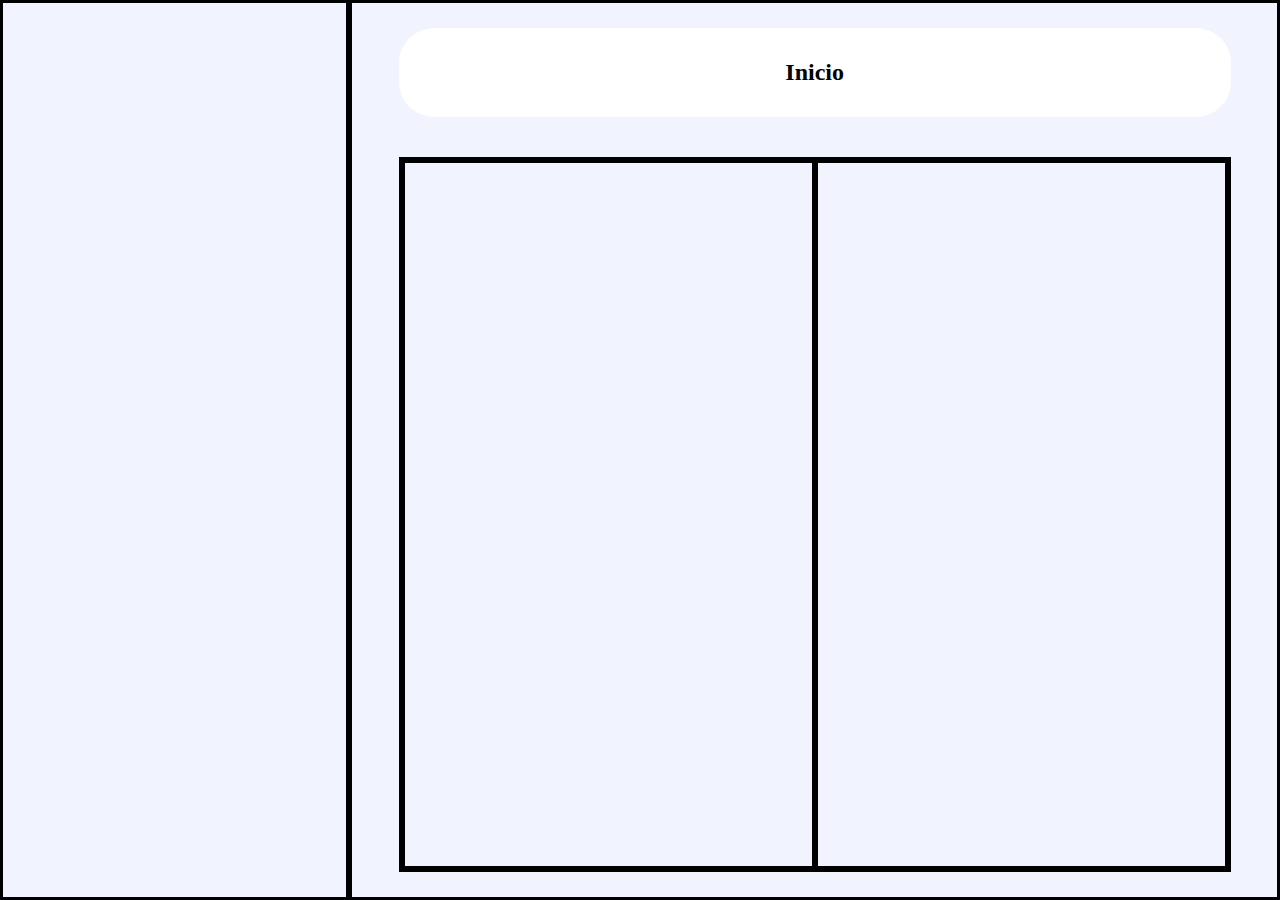
==== Pagina_inicio.html @ 3e4425a4 "creacion pagina inicio" ====
<!DOCTYPE html>
<html lang="en">
<head>
    <meta charset="UTF-8">
    <meta http-equiv="X-UA-Compatible" content="IE=edge">
    <meta name="viewport" content="width=device-width, initial-scale=1.0">
    <title>Inicio</title>
    <link rel="stylesheet" href="./Pagina_inicio.css">
</head>
<body>
    <main class="contenedor_general">

        <article class="contenedor_menu">
            <header class="header">
                <nav class="nav">

                </nav>
            </header>
        </article>

        <article class="contenedor_inicio">
            <div class="inicio">
                <h2>Inicio</h2>
            </div>
            <section class="secciones">
                <article class="articulo1">
                    
                </article>
                <article class="articulo2">

                </article>
            </section>
        </article>

    </main>
</body>
</html>
---- Pagina_inicio.css ----
*{
    margin: 0;
    padding: 0;
    box-sizing: border-box;
}
.contenedor_general{
    width: 100%;
    height: 100vh;
    background-color: #F1F3FF;
    display: flex;
}
/* -------- contenedor menu ----------- */

.contenedor_menu{
    border: solid;
    width: 30%;
    height: 100%;
}


/* -------- contenedor inicio ----------- */
.contenedor_inicio{
    border: solid;
    width: 80%;
    height: 100%;
    display: flex;
    flex-direction: column;
    justify-content: center;
    align-items: center;
    gap: 40px;
}
.inicio{
    background-color: white;
    border-radius: 35px;
    width: 90%;
    height: 10%;
}
.inicio>h2{
    width: 100%;
    height: 100%;
    display: flex;
    align-items: center;
    justify-content: center;
}
.secciones{
    border: solid;
    width: 90%;
    height: 80%;
    display: flex;
}
.articulo1{
    border:solid;
    width: 50%;
    height: 100%;
}
.articulo2{
    border:solid;
    width: 50%;
    height: 100%;
}
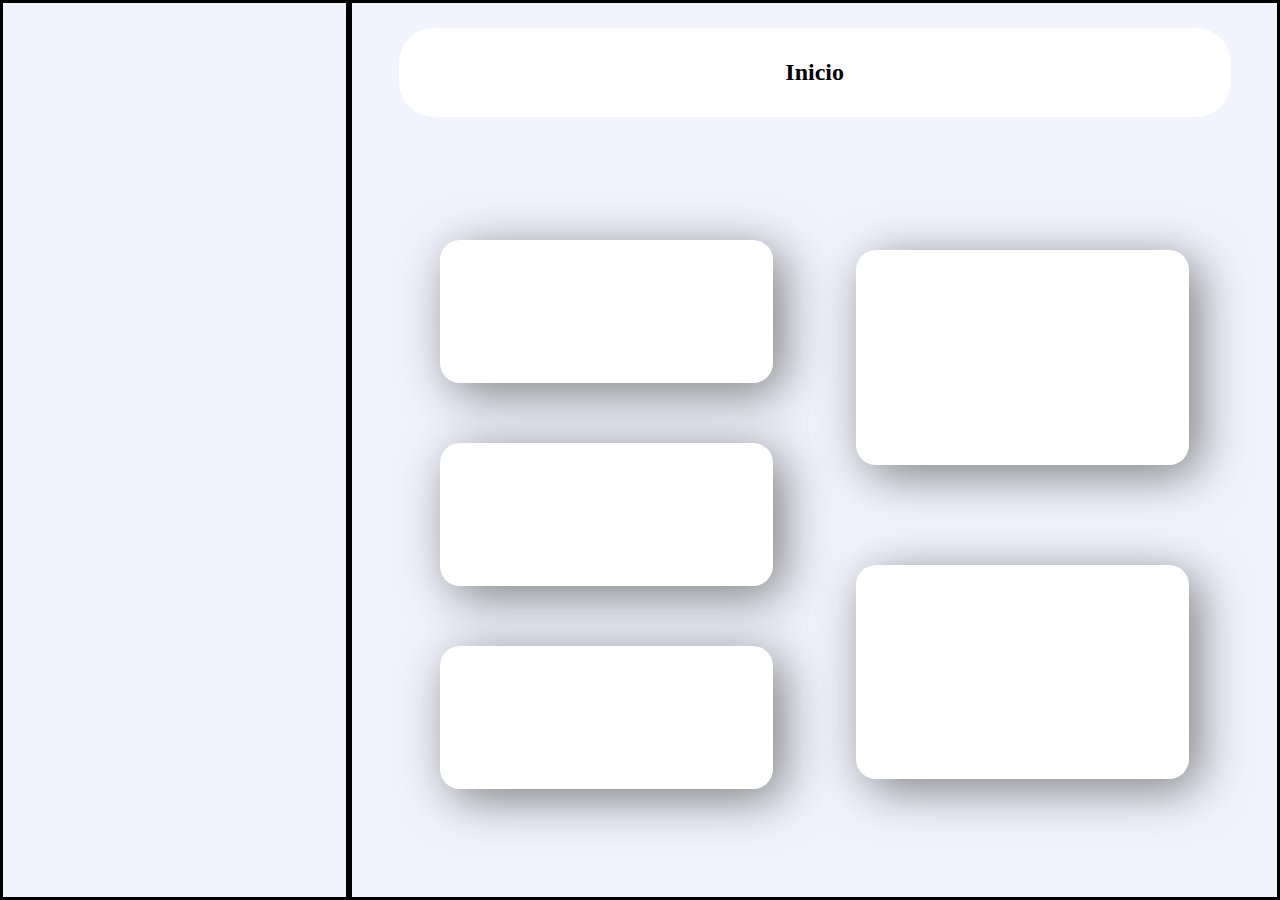
==== commit 9262a07f: "creacion de tarjetas" ====
--- a/Pagina_inicio.html
+++ b/Pagina_inicio.html
@@ -24,10 +24,13 @@
             </div>
             <section class="secciones">
                 <article class="articulo1">
-                    
+                    <div class="articulo1__tarjeta"></div>
+                    <div class="articulo1__tarjeta"></div>
+                    <div class="articulo1__tarjeta"></div>
                 </article>
                 <article class="articulo2">
-
+                    <div class="articulo2__tarjeta"></div>
+                    <div class="articulo2__tarjeta"></div>
                 </article>
             </section>
         </article>
--- a/Pagina_inicio.css
+++ b/Pagina_inicio.css
@@ -43,18 +43,40 @@
     justify-content: center;
 }
 .secciones{
-    border: solid;
     width: 90%;
     height: 80%;
     display: flex;
 }
 .articulo1{
-    border:solid;
     width: 50%;
     height: 100%;
+    display: flex;
+    flex-direction: column;
+    justify-content: center;
+    align-items: center;
+    gap: 60px;
+}
+.articulo1__tarjeta{
+    width: 80%;
+    height: 20%;
+    border-radius: 20px;
+    background-color: white;
+    box-shadow: 10px 10px 50px rgb(126, 126, 126);
 }
 .articulo2{
-    border:solid;
     width: 50%;
     height: 100%;
+    display: flex;
+    flex-direction: column;
+    justify-content: center;
+    align-items: center;
+    gap: 100px;
+}
+.articulo2__tarjeta{
+    width: 80%;
+    height: 30%;
+    border-radius: 20px;
+    background-color: white;
+    box-shadow: 10px 10px 50px rgb(126, 126, 126);
+
 }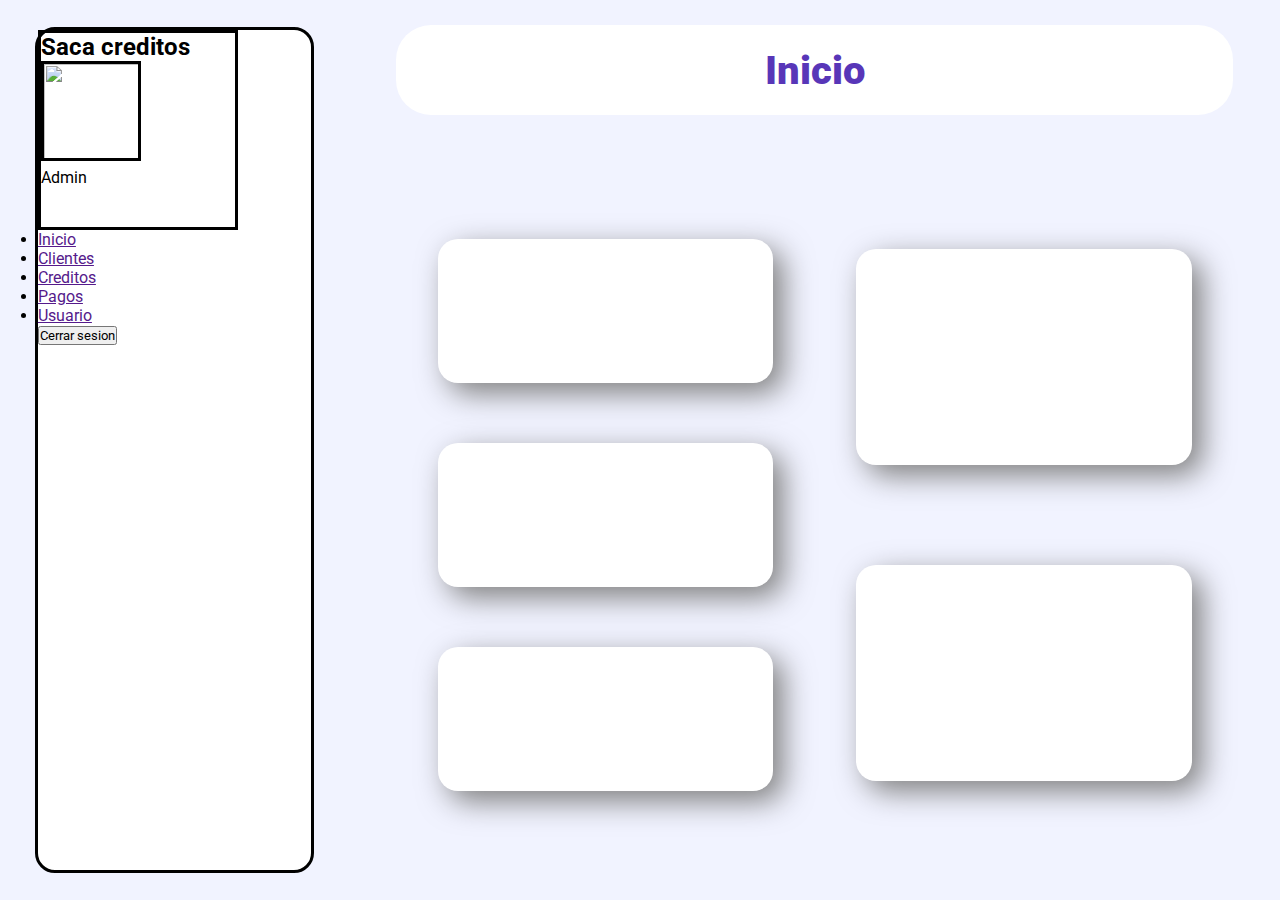
==== commit 97243a17: "creacion del menu" ====
--- a/Pagina_inicio.html
+++ b/Pagina_inicio.html
@@ -12,9 +12,25 @@
 
         <article class="contenedor_menu">
             <header class="header">
+                <div class="usuario">
+                    <h2>Saca creditos</h2>
+                    <div class="imagen_de_usuario">
+                        <img src="" alt="">
+                        <p>Admin</p>
+                    </div>
+                </div>
                 <nav class="nav">
-
+                    <ul>
+                        <li><a href="">Inicio</a></li>
+                        <li><a href="">Clientes</a></li>
+                        <li><a href="">Creditos</a></li>
+                        <li><a href="">Pagos</a></li>
+                        <li><a href="">Usuario</a></li>
+                    </ul>
                 </nav>
+                <div class="boton">
+                    <button>Cerrar sesion</button>
+                </div>
             </header>
         </article>
 
--- a/Pagina_inicio.css
+++ b/Pagina_inicio.css
@@ -1,7 +1,10 @@
+@import url('https://fonts.googleapis.com/css2?family=Roboto:wght@300;400;700;900&display=swap');
 *{
     margin: 0;
     padding: 0;
     box-sizing: border-box;
+    font-family: 'Roboto', sans-serif;
+
 }
 .contenedor_general{
     width: 100%;
@@ -12,15 +15,35 @@
 /* -------- contenedor menu ----------- */
 
 .contenedor_menu{
-    border: solid;
     width: 30%;
     height: 100%;
+    display: flex;
+    justify-content: center;
+    align-items: center;
+}
+.header{
+    background-color: white;
+    width: 80%;
+    height: 94%;
+    border-radius: 20px;
+    border: solid;
+}
+.usuario{
+    width: 200px;
+    height: 200px;
+    border: solid;
+}
+.imagen_de_usuario{
+}
+.imagen_de_usuario>img{
+    border: solid;
+    width: 100px;
+    height: 100px;
 }
 
 
 /* -------- contenedor inicio ----------- */
 .contenedor_inicio{
-    border: solid;
     width: 80%;
     height: 100%;
     display: flex;
@@ -41,6 +64,9 @@
     display: flex;
     align-items: center;
     justify-content: center;
+    font-size: 40px;
+    font-weight: 900;
+    color: rgb(88, 54, 184);
 }
 .secciones{
     width: 90%;
@@ -61,7 +87,7 @@
     height: 20%;
     border-radius: 20px;
     background-color: white;
-    box-shadow: 10px 10px 50px rgb(126, 126, 126);
+    box-shadow: 10px 10px 30px rgb(126, 126, 126);
 }
 .articulo2{
     width: 50%;
@@ -77,6 +103,5 @@
     height: 30%;
     border-radius: 20px;
     background-color: white;
-    box-shadow: 10px 10px 50px rgb(126, 126, 126);
-
+    box-shadow: 10px 10px 30px rgb(126, 126, 126);
 }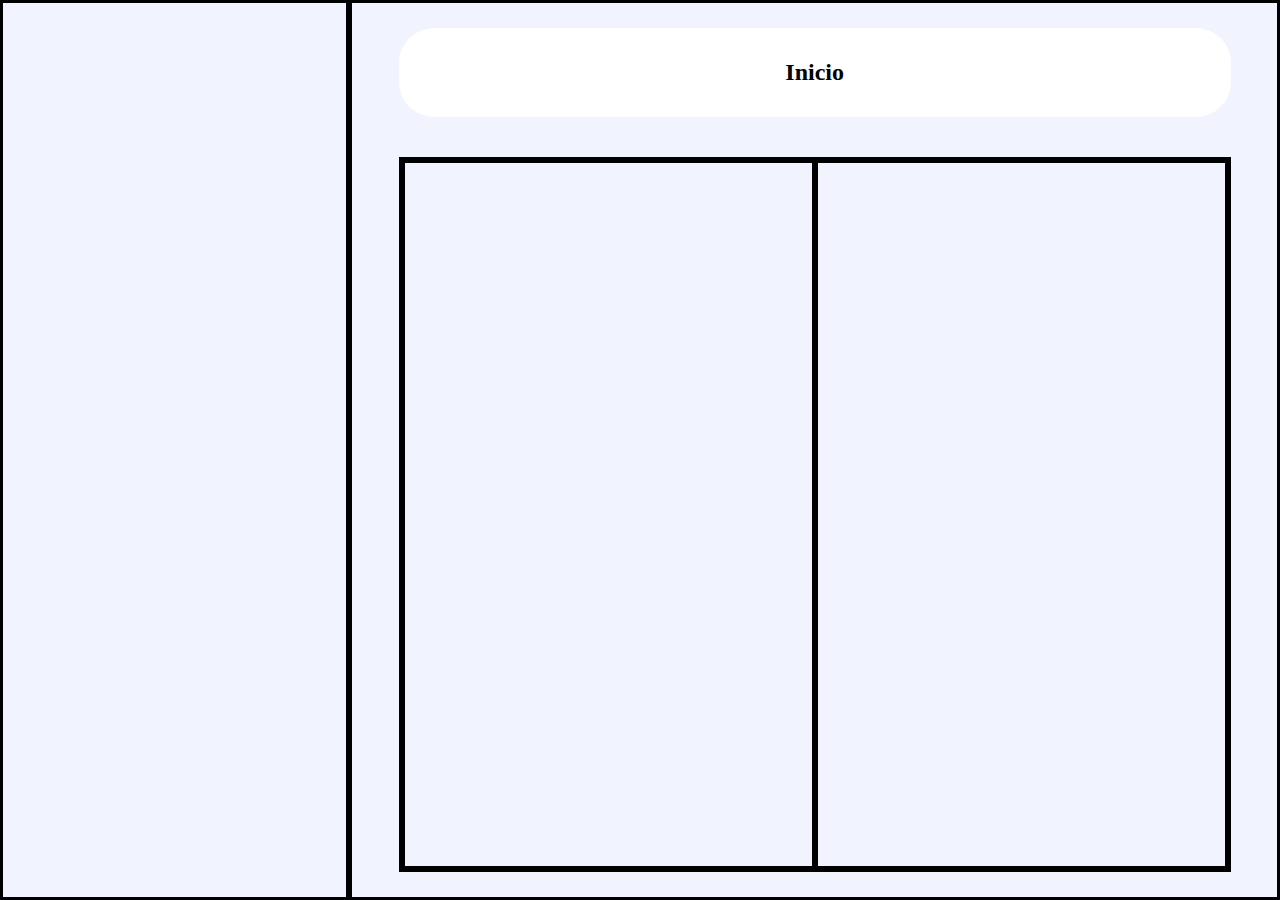
==== commit f5d1ced3: "Merge branch 'Pagina_inicio'" ====
--- a/Pagina_inicio.html
+++ b/Pagina_inicio.html
@@ -12,25 +12,9 @@
 
         <article class="contenedor_menu">
             <header class="header">
-                <div class="usuario">
-                    <h2>Saca creditos</h2>
-                    <div class="imagen_de_usuario">
-                        <img src="" alt="">
-                        <p>Admin</p>
-                    </div>
-                </div>
                 <nav class="nav">
-                    <ul>
-                        <li><a href="">Inicio</a></li>
-                        <li><a href="">Clientes</a></li>
-                        <li><a href="">Creditos</a></li>
-                        <li><a href="">Pagos</a></li>
-                        <li><a href="">Usuario</a></li>
-                    </ul>
+
                 </nav>
-                <div class="boton">
-                    <button>Cerrar sesion</button>
-                </div>
             </header>
         </article>
 
@@ -40,13 +24,10 @@
             </div>
             <section class="secciones">
                 <article class="articulo1">
-                    <div class="articulo1__tarjeta"></div>
-                    <div class="articulo1__tarjeta"></div>
-                    <div class="articulo1__tarjeta"></div>
+                    
                 </article>
                 <article class="articulo2">
-                    <div class="articulo2__tarjeta"></div>
-                    <div class="articulo2__tarjeta"></div>
+
                 </article>
             </section>
         </article>
--- a/Pagina_inicio.css
+++ b/Pagina_inicio.css
@@ -1,10 +1,7 @@
-@import url('https://fonts.googleapis.com/css2?family=Roboto:wght@300;400;700;900&display=swap');
 *{
     margin: 0;
     padding: 0;
     box-sizing: border-box;
-    font-family: 'Roboto', sans-serif;
-
 }
 .contenedor_general{
     width: 100%;
@@ -15,35 +12,15 @@
 /* -------- contenedor menu ----------- */
 
 .contenedor_menu{
+    border: solid;
     width: 30%;
     height: 100%;
-    display: flex;
-    justify-content: center;
-    align-items: center;
-}
-.header{
-    background-color: white;
-    width: 80%;
-    height: 94%;
-    border-radius: 20px;
-    border: solid;
-}
-.usuario{
-    width: 200px;
-    height: 200px;
-    border: solid;
-}
-.imagen_de_usuario{
-}
-.imagen_de_usuario>img{
-    border: solid;
-    width: 100px;
-    height: 100px;
 }
 
 
 /* -------- contenedor inicio ----------- */
 .contenedor_inicio{
+    border: solid;
     width: 80%;
     height: 100%;
     display: flex;
@@ -64,44 +41,20 @@
     display: flex;
     align-items: center;
     justify-content: center;
-    font-size: 40px;
-    font-weight: 900;
-    color: rgb(88, 54, 184);
 }
 .secciones{
+    border: solid;
     width: 90%;
     height: 80%;
     display: flex;
 }
 .articulo1{
+    border:solid;
     width: 50%;
     height: 100%;
-    display: flex;
-    flex-direction: column;
-    justify-content: center;
-    align-items: center;
-    gap: 60px;
-}
-.articulo1__tarjeta{
-    width: 80%;
-    height: 20%;
-    border-radius: 20px;
-    background-color: white;
-    box-shadow: 10px 10px 30px rgb(126, 126, 126);
 }
 .articulo2{
+    border:solid;
     width: 50%;
     height: 100%;
-    display: flex;
-    flex-direction: column;
-    justify-content: center;
-    align-items: center;
-    gap: 100px;
-}
-.articulo2__tarjeta{
-    width: 80%;
-    height: 30%;
-    border-radius: 20px;
-    background-color: white;
-    box-shadow: 10px 10px 30px rgb(126, 126, 126);
 }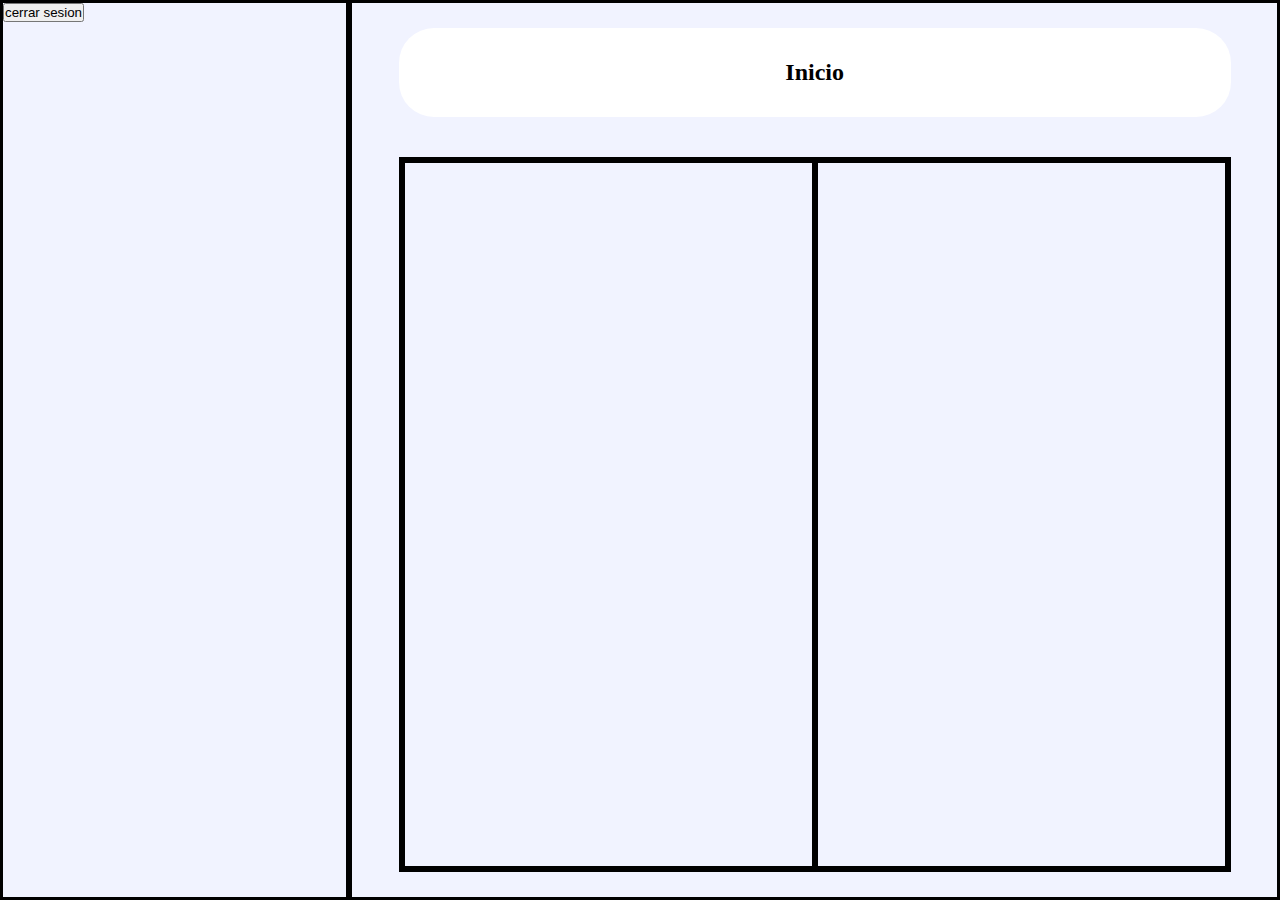
==== commit ef7b761c: "js terminado" ====
--- a/Pagina_inicio.html
+++ b/Pagina_inicio.html
@@ -13,7 +13,7 @@
         <article class="contenedor_menu">
             <header class="header">
                 <nav class="nav">
-
+                    <button id="salir">cerrar sesion</button>
                 </nav>
             </header>
         </article>
@@ -33,5 +33,7 @@
         </article>
 
     </main>
+
+    <script src="script2.js"></script>
 </body>
 </html>